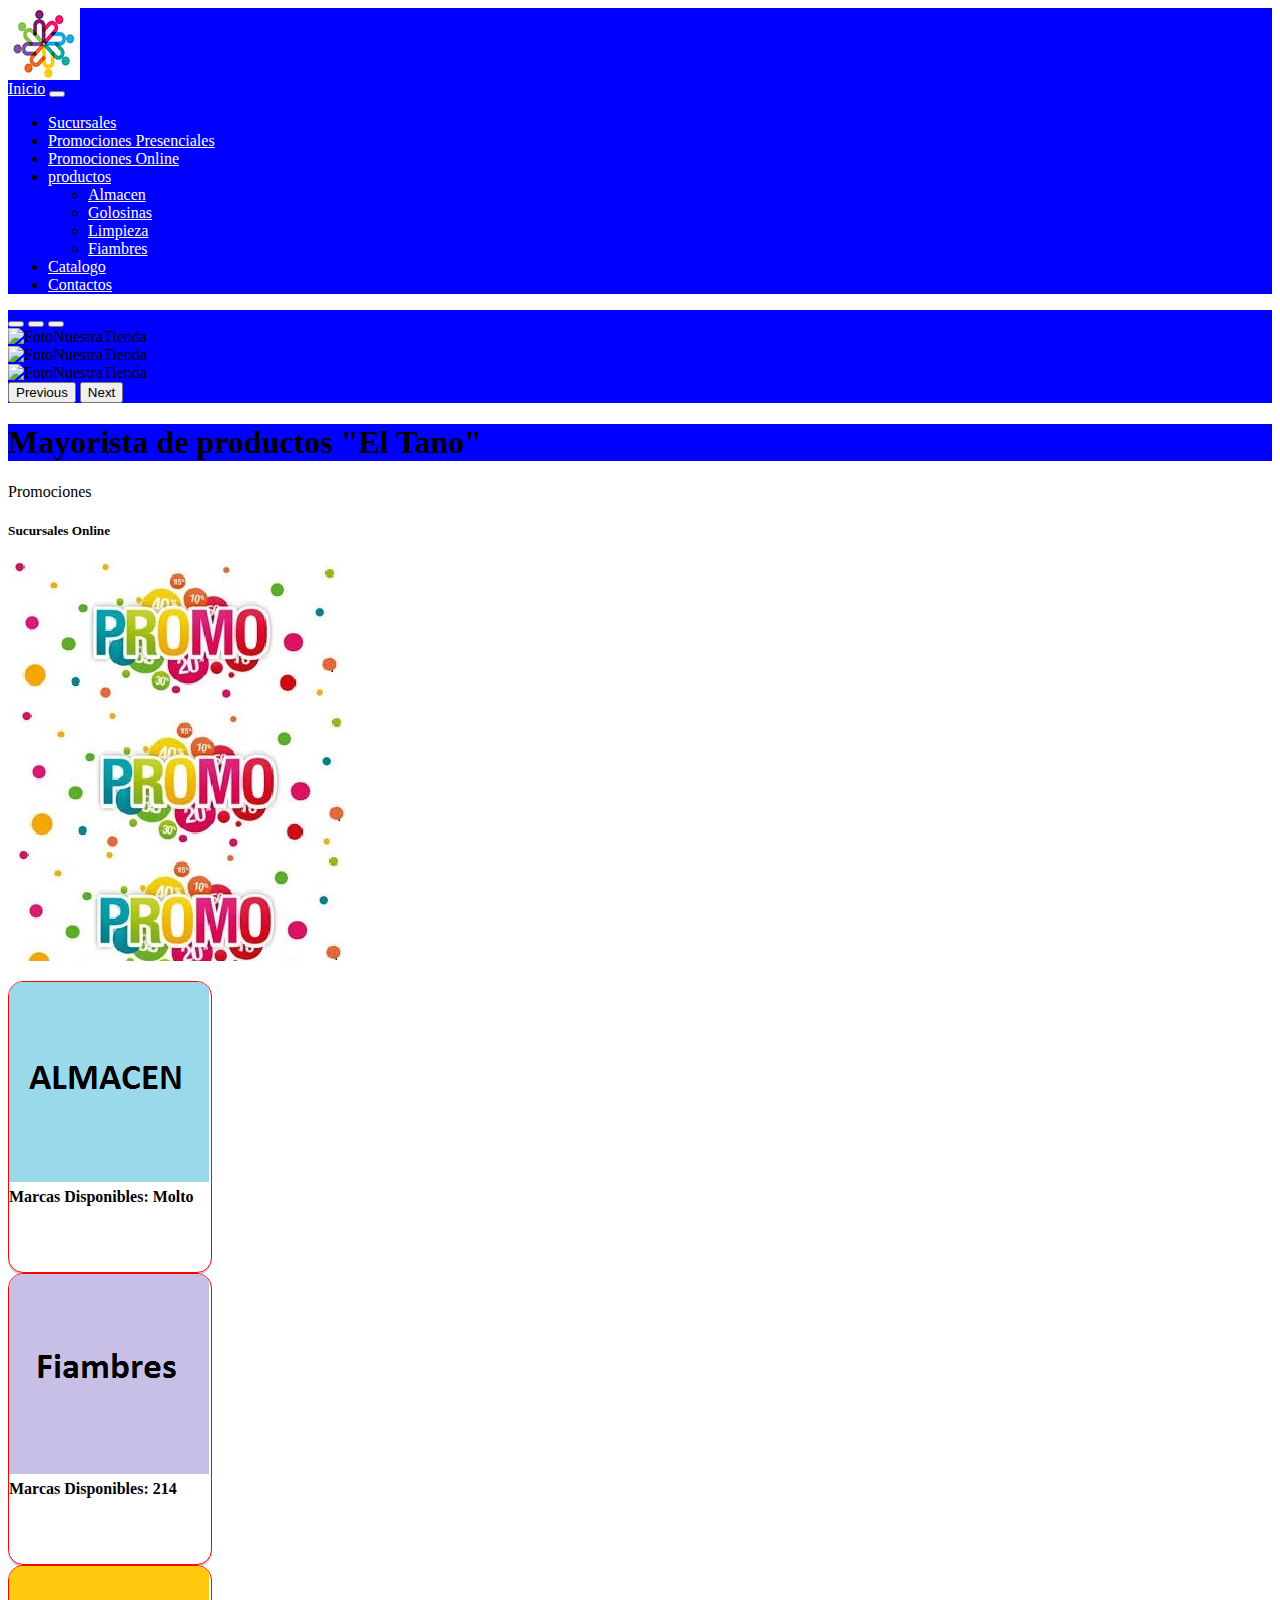
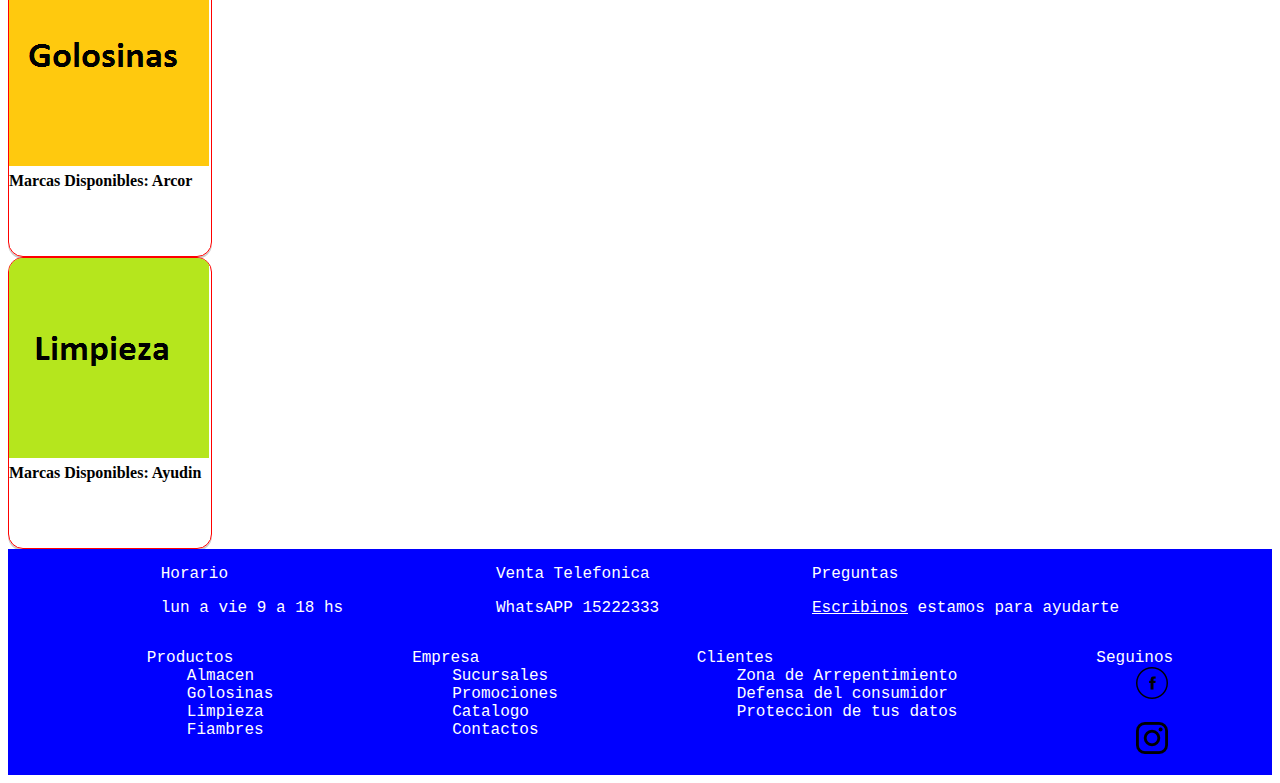
==== index.html @ 9e1c2660 "SEO" ====
<!DOCTYPE html>
<html lang="en">

<head>
  <meta charset="UTF-8">
  <meta http-equiv="X-UA-Compatible" content="IE=edge">
  <meta name="viewport" content="width=device-width, initial-scale=1.0">
  <title>Venta mayorista de productos de almacen,golosinas y articulos de limpieza, somos Mayorista el tano</title>


  <meta name="description"
    content="
  Mayorista el tano es la principal empresa de distribuidora de alimentos de Argentina, 
  el primer distribuidor mundial de caramelos duros y el principal exportador de golosinas, ademas distribuimos mercaderia, embutidos y articulos de limpieza a todo el pais.">


  <meta name="Keywords"
    content="Productos,Limpieza,Golosinas,Almacen,Kiosco,Supermercado,
  caramelos arcor,golosinas online,comprar golosinas,distribuidoras de golosinas,golosinas precios,venta de golosinas,productos de almacen,distribuidora de limpieza,marcas limpieza,almacen y ventas,productos comestibles,
articulos de limpieza,limpieza de alfombras,limpiador de vidrios,limpieza industrial,limpiar acero inoxidable,limpiador de cristales,limpieza de piscinas,materiales de limpieza,limpiador de gamuza,limpiador de madera,distribuidora de productos de limpieza,articulos de limpieza por mayor,
embutidos sanos,embutidos magros,salame fiambre,embutidos sin sal,precio de la mortadela,fiambre de jamon,mortadela fiambre,fiambres paladini precios,mortadela y jamon,
gomitas mogul,golosinas argentinas,golosinas por mayor,caramelos arcor,golosinas online,golosinas para cumpleaños,gomitas de eucalipto,golosinas personalizadas,gomitas billiken,golosinas felfort,golosinas online por mayor">


  <!--INICIO Open Graph-->
  <!--Ayuda a la red social a saber interpreta el contenido-->

  <meta property="og:type" content="landing">

  <!--Generalmente es el titulo de lo que compartimos ejemplo:articulo,entrada,video,audio-->
  <!--no superar los 75 caracteres-->
  <meta property="og:title" content="Disfrutá momentos mágicos sin moverte de tu casa, somos tus aliados en la web">

  <!--og:description-->
  <!--si esta etiqueta no existe, automaticamente la red social usa el primer parrafo del post-->
  <!--no superar los 195 caracteres-->
  <meta property="og:description"
    content="somos especialistas en distribución de productos de golosinas,productos de almacen, embutidos y articulos de limpieza">

  <!--es el enlace del contenido por defecto-->
  <meta property="og:url" content="https://mayoristatanolandia.000webhostapp.com/">

  <!--es la imagen que debe aparecer en la publicacion de la red social-->
  <!--no debe superar el tamaño de 200px x 200px-->
  <meta property="og:image" content="https://mayoristatanolandia.000webhostapp.com/LOGO.jpg">
  <!--FIN Open Graph-->


  <!--Icono que aparece en la solapa del navegador-->
  <link rel="shortcut icon" href="/imagenes/LOGO.ico" type="image/x-icon">

  <!--Bootstrap-->
  <link href="https://cdn.jsdelivr.net/npm/bootstrap@5.1.3/dist/css/bootstrap.min.css" rel="stylesheet"
    integrity="sha384-1BmE4kWBq78iYhFldvKuhfTAU6auU8tT94WrHftjDbrCEXSU1oBoqyl2QvZ6jIW3" crossorigin="anonymous">


  <link rel="stylesheet" href="css/style.css">

</head>

<body>
  <form action="">
    <div class="container">



      <header>
        <!--INICIO MENU-->
        <div class="row">
          <div class="col border border-secondary  fondoheader">

            <nav class="navbar  navbar-expand-lg navbar-primary  fondoheader">

              <div class="logo">
                <img src="./imagenes/LOGO.jpg">
              </div>


              <div class="container-fluid">

                <a class="navbar-brand textoheader" href="index.html">Inicio</a>

                <button class="navbar-toggler" type="button" data-bs-toggle="collapse"
                  data-bs-target="#navbarSupportedContent" aria-controls="navbarSupportedContent" aria-expanded="false"
                  aria-label="Toggle navigation">
                  <span class="navbar-toggler-icon"></span>
                </button>


                <div class="collapse navbar-collapse" id="navbarSupportedContent">
                  <ul class="navbar-nav me-auto mb-2 mb-lg-0">
                    <li class="nav-item">
                      <a class="nav-link active textoheader" aria-current="page" href="Sucursales.html">Sucursales</a>
                    </li>
                    <li class="nav-item">
                      <a class="nav-link textoheader" href="PromocionesSucursales.html">Promociones Presenciales</a>
                    </li>
                    <li class="nav-item">
                      <a class="nav-link textoheader" href="PromoOnline.html">Promociones Online</a>
                    </li>



                    <li class="nav-item dropdown">
                      <a class="nav-link dropdown-toggle textoheader" href="#" id="navbarDropdown" role="button"
                        data-bs-toggle="dropdown" aria-expanded="false">
                        productos
                      </a>
                      <ul class="dropdown-menu fondoheader" aria-labelledby="navbarDropdown">
                        <li><a class="dropdown-item textoheader" href="Almacen.html">Almacen</a></li>
                        <li><a class="dropdown-item textoheader" href="Golosinas.html">Golosinas</a></li>

                        <li><a class="dropdown-item textoheader" href="Limpieza.html">Limpieza</a></li>
                        <li><a class="dropdown-item textoheader" href="Fiambres.html">Fiambres</a></li>
                      </ul>
                    </li>


                    <li class="nav-item">
                      <a class="nav-link textoheader" href="Catalogo.html">Catalogo</a>
                    </li>
                    <li class="nav-item">
                      <a class="nav-link textoheader" href="Contactos.html">Contactos</a>
                    </li>

                  </ul>




                </div>


              </div>
            </nav>
          </div>

        </div>

        <!--FIN MENU-->

      </header>
      <main>

        <!-- INICIO CAROUSEL-->
        <div class="row">
          <div class="col border border-secondary fondoheader">


            <div id="carouselExampleIndicators" class="carousel slide" data-bs-ride="carousel">


              <div class="carousel-indicators ">
                <button type="button" data-bs-target="#carouselExampleIndicators" data-bs-slide-to="0" class="active"
                  aria-current="true" aria-label="Slide 1"></button>
                <button type="button" data-bs-target="#carouselExampleIndicators" data-bs-slide-to="1"
                  aria-label="Slide 2"></button>
                <button type="button" data-bs-target="#carouselExampleIndicators" data-bs-slide-to="2"
                  aria-label="Slide 3"></button>
              </div>
              <div class="carousel-inner ">
                <div class="carousel-item active ">
                  <img src="./imagenes/slider/slider1.jpg" class="d-block w-100" alt="FotoNuestraTienda">
                </div>
                <div class="carousel-item">
                  <img src="./imagenes/slider/slider2.jpg" class="d-block w-100" alt="FotoNuestraTienda">
                </div>
                <div class="carousel-item">
                  <img src="./imagenes/slider/slider3.jpeg" class="d-block w-100" alt="FotoNuestraTienda">
                </div>
              </div>

              <button class="carousel-control-prev" type="button" data-bs-target="#carouselExampleIndicators"
                data-bs-slide="prev">
                <span class="carousel-control-prev-icon" aria-hidden="true"></span>
                <span class="visually-hidden">Previous</span>
              </button>
              <button class="carousel-control-next" type="button" data-bs-target="#carouselExampleIndicators"
                data-bs-slide="next">
                <span class="carousel-control-next-icon" aria-hidden="true"></span>
                <span class="visually-hidden">Next</span>
              </button>
            </div>
          </div>

        </div>

        <!--FIN CAROUSEL-->
        <div class="row">
          <div class="col border border-secondary text-center fondoheader text-white">
            <H1>Mayorista de productos "El Tano"</H1>

          </div>

        </div>


        <div class="row row-cols-1 row-cols-md-2 ">


          <div class="col border border-secondary bg-secondary bg-gradient">

            <div class="card text-white bg-success text-dark bg-opacity-50 mb-3 mt-4" style="max-width: 36rem;">
              <div class="card-header">Promociones</div>
              <div class="card-body">
                <h5 class="card-title">Sucursales Online</h5>

                <p class="card-text promociones"><a href="/PromoOnline.html"> <img src="./imagenes/promociones.jpg"
                      class="card-img-top" alt="Promociones"></a></p>
              </div>
            </div>
          </div>


          <!-- coloco las 4 imagenes que contienen las 4 seccion de mi pagina-->
          <div class="col border border-secondary bg-secondary bg-gradient contiene">

            <div class="row row-cols-1 row-cols-md-2  g-4 mt-3 contiene">
              <div class="col">

                <div class="dsc-card">
                  <a href="/Almacen.html">

                    <img src="./imagenes/Productos/Almacen.png" alt="course">
                  </a>
                  <h4>Marcas Disponibles: Molto</h4>


                </div>
              </div>


              <div class="col">


                <div class="dsc-card">
                  <a href="/Fiambres.html">
                    <img src="./imagenes/Productos/Fiambres.png" alt="course">
                  </a>
                  <h4>Marcas Disponibles: 214</h4>

                </div>

              </div>


              <div class="col">

                <div class="dsc-card">
                  <a href="/golosinas.html">
                    <img src="./imagenes/Productos/golosinas.png" alt="course">
                  </a>
                  <h4>Marcas Disponibles: Arcor</h4>
                </div>

              </div>
              <div class="col">



                <div class="dsc-card">
                  <a href="/limpieza.html">
                    <img src="./imagenes/Productos/limpieza.png" alt="course">
                  </a>
                  <h4>Marcas Disponibles: Ayudin</h4>
                </div>

              </div>
            </div>

          </div>
          <!--fin de las 4 imagenes-->



        </div>



        <!--Imagen de la promocion-->
        <div class="row">
          <div class="col border border-secondary">




          </div>
        </div>
        <!--fin Imagen de la promocion-->






      </main>
      <!--bg-primary text-white-->

      <!-- arranca footer-->

      <div class="row ">
        <div class="col-12 border border-secondary fondofooter">

          <footer class="footer">




            <section class="horario">

              <div class="Contactohorario">
                <p class="textofooter">Horario</p>
                <p class="textofooter">lun a vie 9 a 18 hs</p>
              </div>

              <div class="Contactohorario">
                <p class="textofooter">Venta Telefonica</p>
                <p class="textofooter">WhatsAPP 15222333</p>
              </div>

              <div class="Contactohorario">
                <p class="textofooter">Preguntas</p>
                <p class="textofooter"><a class="textofooter" href="Contactos.html">Escribinos</a> estamos para ayudarte
                </p>
              </div>

            </section>






            <!--<section class="Menuesfooter">-->

            <section class="menufoot">

              <nav class="menufooterhijo">

                <ul>
                  <li class="textofooter">Productos</li>
                  <ul>
                    <li><a class="textofooter" href="Almacen.html">Almacen</a></li>
                    <li><a class="textofooter" href="Golosinas.html">Golosinas</a></li>
                    <li><a class="textofooter" href="Limpieza.html">Limpieza</a></li>
                    <li><a class="textofooter" href="Fiambres.html">Fiambres</a></li>
                  </ul>
                </ul>

              </nav>


              <nav class="menufooterhijo">
                <ul>
                  <li class="textofooter">Empresa</li>
                  <ul>
                    <li><a class="textofooter" href="Sucursales.html">Sucursales</a></li>
                    <li><a class="textofooter" href="PromocionesSucursales.html">Promociones</a></li>
                    <li><a class="textofooter" href="Catalogo.html">Catalogo</a></li>
                    <li><a class="textofooter" href="Contactos.html">Contactos</a></li>
                  </ul>
                </ul>
              </nav>


              <nav class="menufooterhijo">
                <ul>
                  <li class="textofooter">Clientes</li>
                  <ul>
                    <li><a class="textofooter" href="Arrepentimiento.html">Zona de Arrepentimiento</a></li>
                    <li><a class="textofooter"
                        href="https://www.buenosaires.gob.ar/defensaconsumidor/como-denunciar?utm_source=Google&utm_medium=Search&utm_campaign=Defensa-Consumidor&utm_content=TextAd">Defensa
                        del consumidor</a></li>
                    <li><a class="textofooter" href="ProteccionDatos.html">Proteccion de tus datos</a></li>

                  </ul>
                </ul>

              </nav>

              <!--footredes-->
              <nav class="menufooterhijo">
                <!-- <article class="footredeshijo">-->
                <ul>
                  <li class="textofooter">Seguinos</li>
                  <ul>
                    <li><a href="https://www.facebook.com"><img class="IconoSocial"
                          src="./imagenes/logotipo-de-facebook32px.png" alt="iconoFacebook"></a></li>
                    <li><br></li>
                    <li><a href="https://www.Instagram.com"><img class="IconoSocial"
                          src="./imagenes/logotipo-de-instagram32px.png" alt="iconoInstagram"></a></li>
                  </ul>
                </ul>
                <!--</article>-->
              </nav>
            </section>



          </footer>

        </div>
      </div>
      <!--termina el footer-->


    </div>
    <!--********************************fin de la galeria de productos**********************-->








    <script src="https://cdn.jsdelivr.net/npm/@popperjs/core@2.10.2/dist/umd/popper.min.js"
      integrity="sha384-7+zCNj/IqJ95wo16oMtfsKbZ9ccEh31eOz1HGyDuCQ6wgnyJNSYdrPa03rtR1zdB" crossorigin="anonymous">
    </script>


    <script src="https://cdn.jsdelivr.net/npm/bootstrap@5.1.3/dist/js/bootstrap.min.js"
      integrity="sha384-QJHtvGhmr9XOIpI6YVutG+2QOK9T+ZnN4kzFN1RtK3zEFEIsxhlmWl5/YESvpZ13" crossorigin="anonymous">
    </script>

  </form>
</body>

</html>
---- css/style.css ----
/****************************aplico FLEXBOX a contactos***************************/
.contactosPadre {
  grid-area: contactospadre;
  display: flex;
  flex-direction: column;
  flex-wrap: wrap;
  justify-content: space-evenly;
}

.contactoshijos {
  border: medium solid #999;
  background-color: #666;
}

/********************************************************************************/
/********************alineando con flex los horarios del footer****************************/
.horario {
  font-family: "Courier New", Courier, monospace;
  /*APLICO _extends.scss*/
}

/*****************quitando los puntos a los menues y alineando con flex*********************/
.menufoot {
  font-family: "Courier New", Courier, monospace;
  /*APLICO _extends.scss*/
}

.menufooterhijo ul {
  list-style: none;
}

.menufooterhijo li a {
  text-decoration: none;
}

/**************************************************************************************/
.horario, .menufoot {
  display: flex;
  flex-direction: row;
  flex-wrap: wrap;
  justify-content: space-evenly;
}

/*Aplico un logo general para todas las secciones*/
.logo {
  width: 72px;
  height: 72px;
  background-image: url(/imagenes/LOGO.jpg);
}

.fondoheader {
  background: blue;
}

.textoheader {
  color: white;
}

/*variables */
/*utilizo la VARIABLE para completar el nombre de la clase*/
.dsc-title-primary {
  /*aplico las variables*/
  color: red;
  font-size: 10rem;
}

/*****INICIO DEL NESTING*******/
.dsc-card {
  width: 202px;
  padding: 0;
  /*****/
  box-shadow: 0 2px rgba(0, 0, 0, 0.2);
  overflow: hidden;
  transition: all 0.25s;
  /*****/
  border-radius: 15px;
  border-width: 1px;
  border-style: solid;
  border-color: red;
}
.dsc-card img {
  width: 200px;
  height: 200px;
  display: block;
}
.dsc-card h4 {
  height: 90px;
  line-height: 30px;
  margin: 0;
  /*Utilizo listas.scss*/
  font-size: 16px;
}

/*****FIN DEL NESTING**********/
/********/
.contiene .dsc-card:hover {
  transform: translate(-15px);
  box-shadow: 0 12px 16px rgba(0, 0, 0, 0.2);
}

/**********/
.promociones {
  transition: all 2s;
}

.promociones:hover {
  transform: rotateY(180deg);
}

/***APLICO MIXINS.SCSS*/
.btn2:hover {
  transition: transform 1s;
  transform: scale(1.2);
}

.IconoSocial:hover {
  transition: transform 1s;
  transform: scale(2);
}

/***FIN APLICO MIXINS.SCSS.*/
/***APLICO MAPA*****/
/*creo un footer general para todas las secciones*/
.textofooter {
  color: white;
}

.fondofooter {
  background: blue;
}

/******FIN de APLICO MAPA*/
.descripcionproductos {
  float: left;
}

/*# sourceMappingURL=style.css.map */
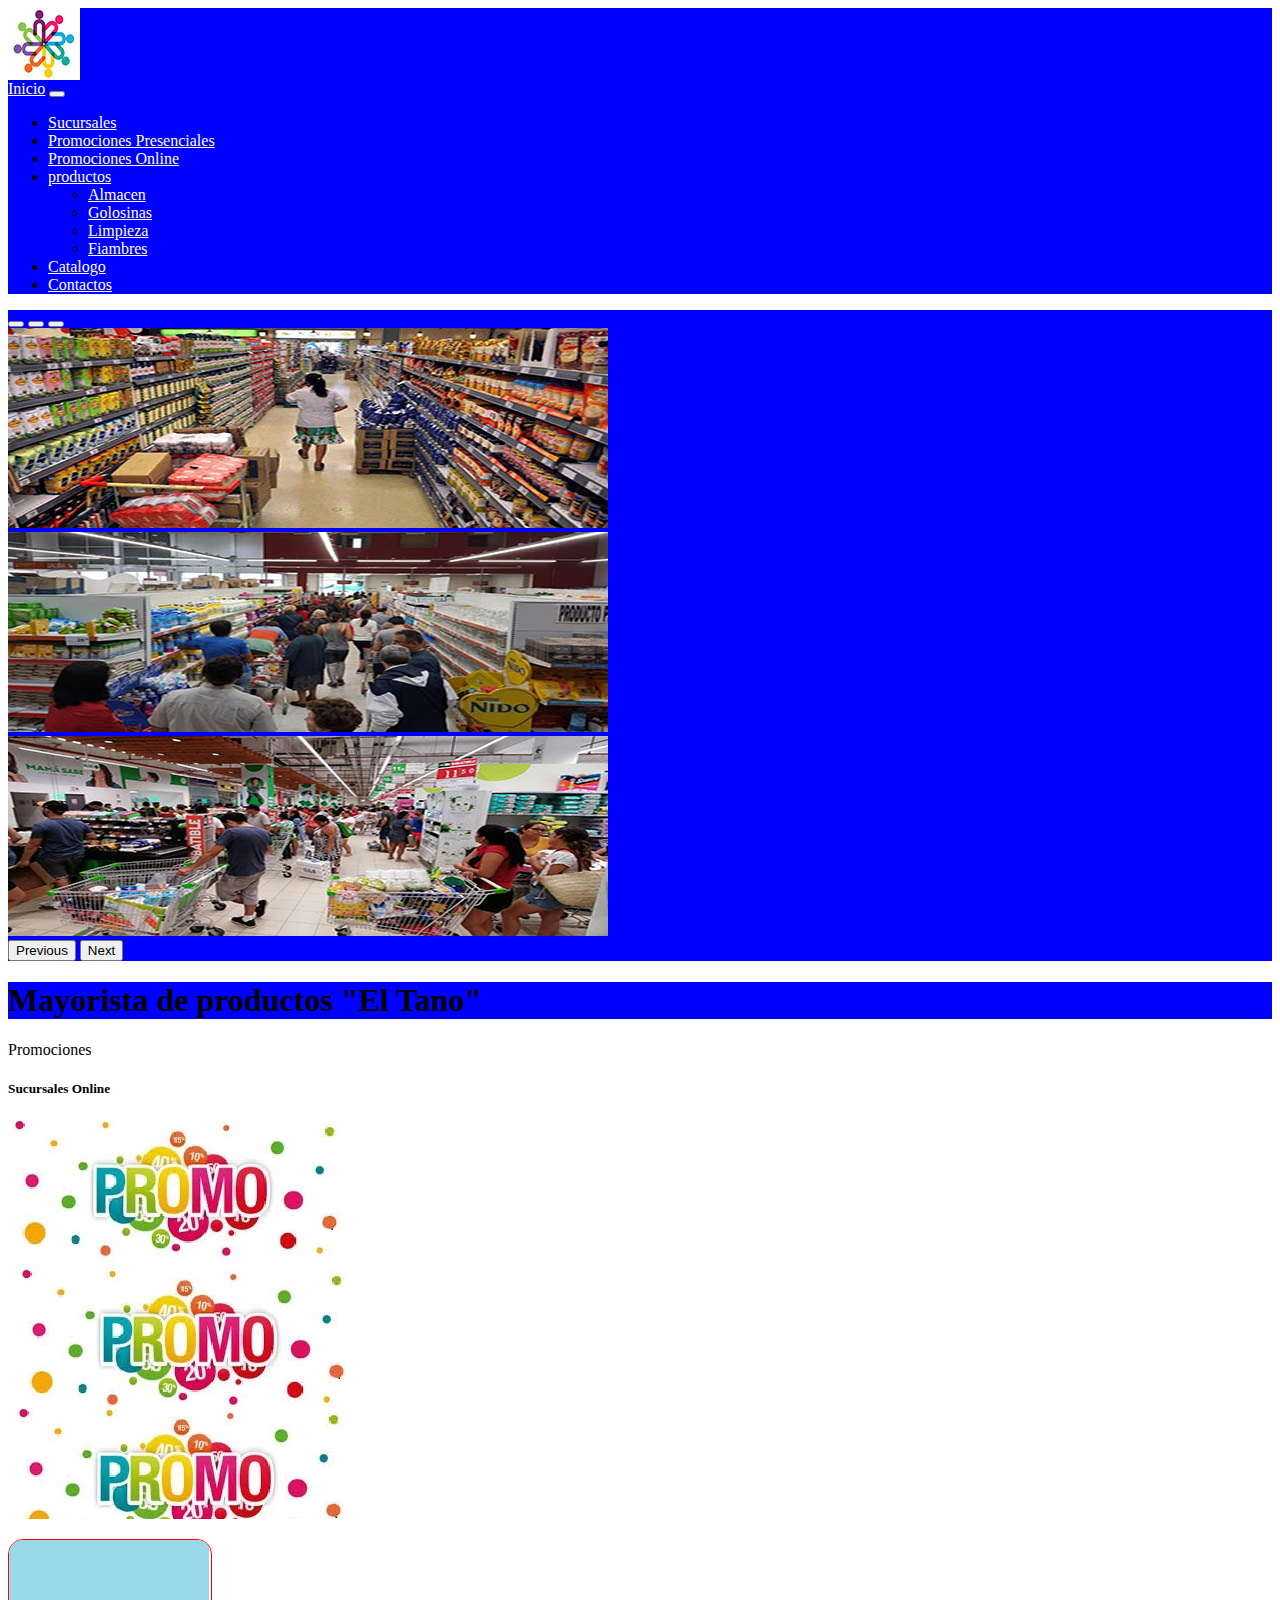
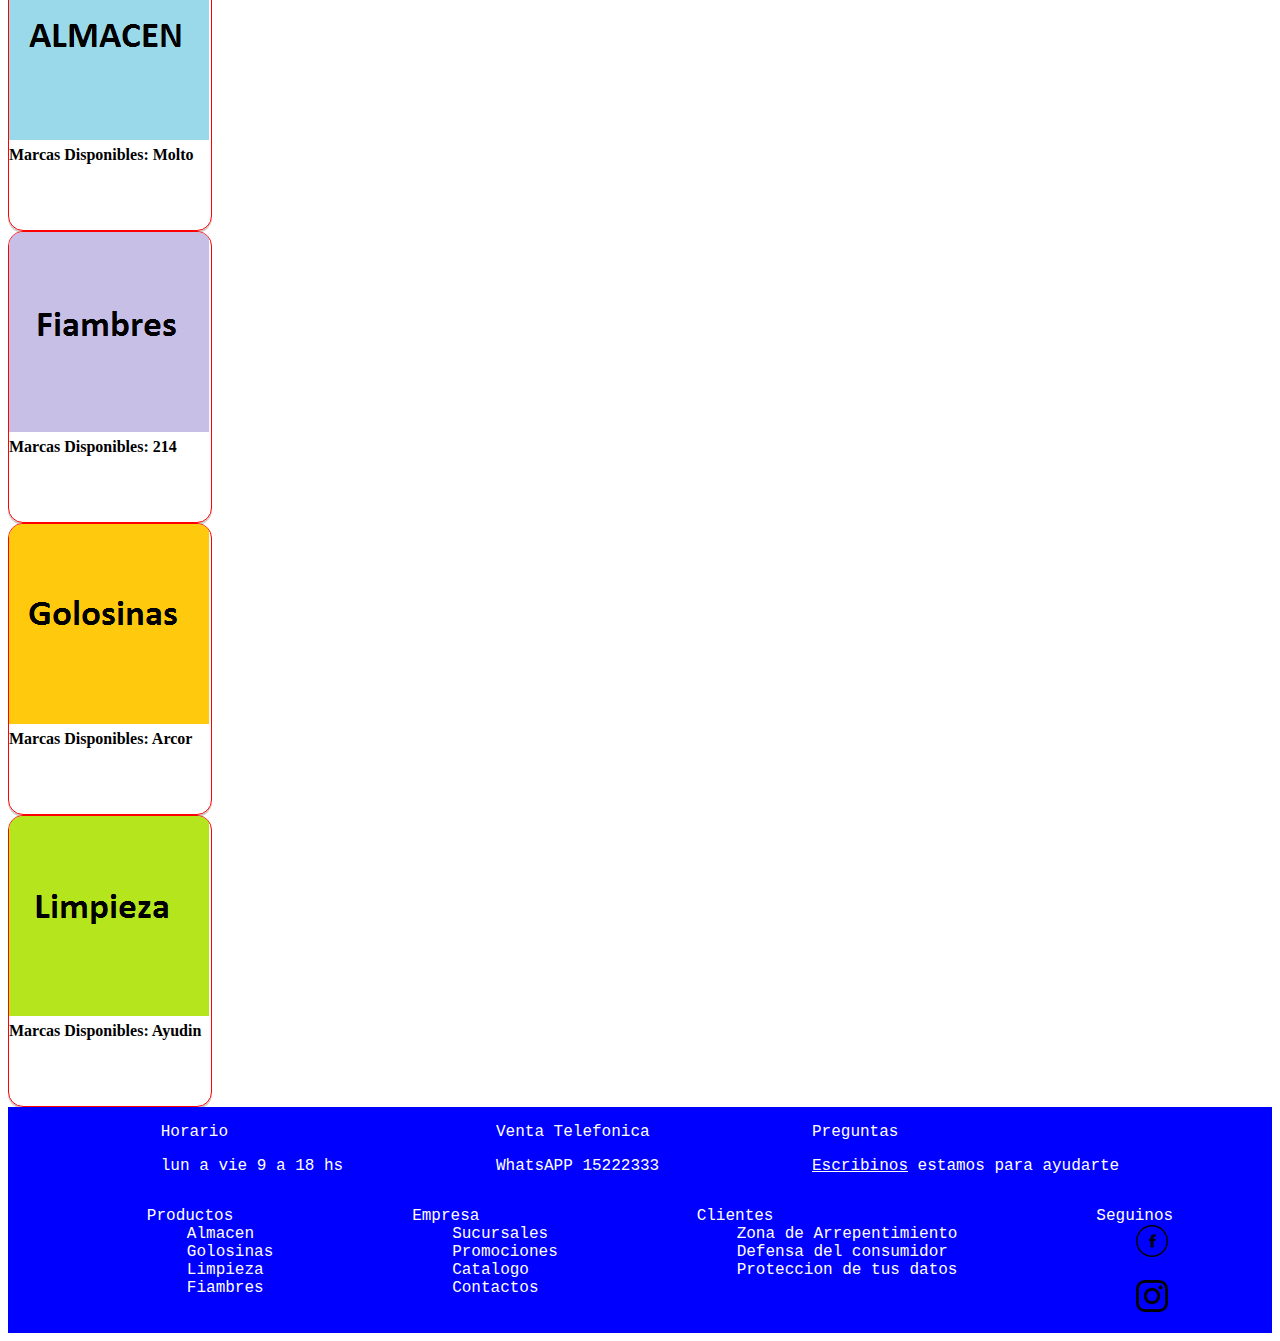
==== commit 19d2fb18: "edicion de rutas" ====
--- a/index.html
+++ b/index.html
@@ -54,7 +54,7 @@
     integrity="sha384-1BmE4kWBq78iYhFldvKuhfTAU6auU8tT94WrHftjDbrCEXSU1oBoqyl2QvZ6jIW3" crossorigin="anonymous">
 
 
-  <link rel="stylesheet" href="css/style.css">
+  <link rel="stylesheet" href="./css/style.css">
 
 </head>
 
@@ -78,7 +78,7 @@
 
               <div class="container-fluid">
 
-                <a class="navbar-brand textoheader" href="index.html">Inicio</a>
+                <a class="navbar-brand textoheader" href="./index.html">Inicio</a>
 
                 <button class="navbar-toggler" type="button" data-bs-toggle="collapse"
                   data-bs-target="#navbarSupportedContent" aria-controls="navbarSupportedContent" aria-expanded="false"
@@ -90,13 +90,13 @@
                 <div class="collapse navbar-collapse" id="navbarSupportedContent">
                   <ul class="navbar-nav me-auto mb-2 mb-lg-0">
                     <li class="nav-item">
-                      <a class="nav-link active textoheader" aria-current="page" href="Sucursales.html">Sucursales</a>
+                      <a class="nav-link active textoheader" aria-current="page" href="./Sucursales.html">Sucursales</a>
                     </li>
                     <li class="nav-item">
-                      <a class="nav-link textoheader" href="PromocionesSucursales.html">Promociones Presenciales</a>
+                      <a class="nav-link textoheader" href="./PromocionesSucursales.html">Promociones Presenciales</a>
                     </li>
                     <li class="nav-item">
-                      <a class="nav-link textoheader" href="PromoOnline.html">Promociones Online</a>
+                      <a class="nav-link textoheader" href="./PromoOnline.html">Promociones Online</a>
                     </li>
 
 
@@ -107,20 +107,20 @@
                         productos
                       </a>
                       <ul class="dropdown-menu fondoheader" aria-labelledby="navbarDropdown">
-                        <li><a class="dropdown-item textoheader" href="Almacen.html">Almacen</a></li>
-                        <li><a class="dropdown-item textoheader" href="Golosinas.html">Golosinas</a></li>
-
-                        <li><a class="dropdown-item textoheader" href="Limpieza.html">Limpieza</a></li>
-                        <li><a class="dropdown-item textoheader" href="Fiambres.html">Fiambres</a></li>
+                        <li><a class="dropdown-item textoheader" href="./Almacen.html">Almacen</a></li>
+                        <li><a class="dropdown-item textoheader" href="./Golosinas.html">Golosinas</a></li>
+
+                        <li><a class="dropdown-item textoheader" href="./Limpieza.html">Limpieza</a></li>
+                        <li><a class="dropdown-item textoheader" href="./Fiambres.html">Fiambres</a></li>
                       </ul>
                     </li>
 
 
                     <li class="nav-item">
-                      <a class="nav-link textoheader" href="Catalogo.html">Catalogo</a>
+                      <a class="nav-link textoheader" href="./Catalogo.html">Catalogo</a>
                     </li>
                     <li class="nav-item">
-                      <a class="nav-link textoheader" href="Contactos.html">Contactos</a>
+                      <a class="nav-link textoheader" href="./Contactos.html">Contactos</a>
                     </li>
 
                   </ul>
@@ -160,13 +160,13 @@
               </div>
               <div class="carousel-inner ">
                 <div class="carousel-item active ">
-                  <img src="./imagenes/slider/slider1.jpg" class="d-block w-100" alt="FotoNuestraTienda">
+                  <img src="./imagenes/Slider/slider1.jpg" class="d-block w-100" alt="FotoNuestraTienda">
                 </div>
                 <div class="carousel-item">
-                  <img src="./imagenes/slider/slider2.jpg" class="d-block w-100" alt="FotoNuestraTienda">
+                  <img src="./imagenes/Slider/slider2.jpg" class="d-block w-100" alt="FotoNuestraTienda">
                 </div>
                 <div class="carousel-item">
-                  <img src="./imagenes/slider/slider3.jpeg" class="d-block w-100" alt="FotoNuestraTienda">
+                  <img src="./imagenes/Slider/slider3.jpeg" class="d-block w-100" alt="FotoNuestraTienda">
                 </div>
               </div>
 
@@ -205,7 +205,7 @@
               <div class="card-body">
                 <h5 class="card-title">Sucursales Online</h5>
 
-                <p class="card-text promociones"><a href="/PromoOnline.html"> <img src="./imagenes/promociones.jpg"
+                <p class="card-text promociones"><a href="./PromoOnline.html"> <img src="./imagenes/promociones.jpg"
                       class="card-img-top" alt="Promociones"></a></p>
               </div>
             </div>
@@ -219,7 +219,7 @@
               <div class="col">
 
                 <div class="dsc-card">
-                  <a href="/Almacen.html">
+                  <a href="./Almacen.html">
 
                     <img src="./imagenes/Productos/Almacen.png" alt="course">
                   </a>
@@ -234,7 +234,7 @@
 
 
                 <div class="dsc-card">
-                  <a href="/Fiambres.html">
+                  <a href="./Fiambres.html">
                     <img src="./imagenes/Productos/Fiambres.png" alt="course">
                   </a>
                   <h4>Marcas Disponibles: 214</h4>
@@ -247,7 +247,7 @@
               <div class="col">
 
                 <div class="dsc-card">
-                  <a href="/golosinas.html">
+                  <a href="./golosinas.html">
                     <img src="./imagenes/Productos/golosinas.png" alt="course">
                   </a>
                   <h4>Marcas Disponibles: Arcor</h4>
@@ -259,7 +259,7 @@
 
 
                 <div class="dsc-card">
-                  <a href="/limpieza.html">
+                  <a href="./limpieza.html">
                     <img src="./imagenes/Productos/limpieza.png" alt="course">
                   </a>
                   <h4>Marcas Disponibles: Ayudin</h4>
@@ -320,7 +320,8 @@
 
               <div class="Contactohorario">
                 <p class="textofooter">Preguntas</p>
-                <p class="textofooter"><a class="textofooter" href="Contactos.html">Escribinos</a> estamos para ayudarte
+                <p class="textofooter"><a class="textofooter" href="./Contactos.html">Escribinos</a> estamos para
+                  ayudarte
                 </p>
               </div>
 
@@ -340,10 +341,10 @@
                 <ul>
                   <li class="textofooter">Productos</li>
                   <ul>
-                    <li><a class="textofooter" href="Almacen.html">Almacen</a></li>
-                    <li><a class="textofooter" href="Golosinas.html">Golosinas</a></li>
-                    <li><a class="textofooter" href="Limpieza.html">Limpieza</a></li>
-                    <li><a class="textofooter" href="Fiambres.html">Fiambres</a></li>
+                    <li><a class="textofooter" href="./Almacen.html">Almacen</a></li>
+                    <li><a class="textofooter" href="./Golosinas.html">Golosinas</a></li>
+                    <li><a class="textofooter" href="./Limpieza.html">Limpieza</a></li>
+                    <li><a class="textofooter" href="./Fiambres.html">Fiambres</a></li>
                   </ul>
                 </ul>
 
@@ -354,10 +355,10 @@
                 <ul>
                   <li class="textofooter">Empresa</li>
                   <ul>
-                    <li><a class="textofooter" href="Sucursales.html">Sucursales</a></li>
-                    <li><a class="textofooter" href="PromocionesSucursales.html">Promociones</a></li>
-                    <li><a class="textofooter" href="Catalogo.html">Catalogo</a></li>
-                    <li><a class="textofooter" href="Contactos.html">Contactos</a></li>
+                    <li><a class="textofooter" href="./Sucursales.html">Sucursales</a></li>
+                    <li><a class="textofooter" href="./PromocionesSucursales.html">Promociones</a></li>
+                    <li><a class="textofooter" href="./Catalogo.html">Catalogo</a></li>
+                    <li><a class="textofooter" href="./Contactos.html">Contactos</a></li>
                   </ul>
                 </ul>
               </nav>
@@ -367,11 +368,11 @@
                 <ul>
                   <li class="textofooter">Clientes</li>
                   <ul>
-                    <li><a class="textofooter" href="Arrepentimiento.html">Zona de Arrepentimiento</a></li>
+                    <li><a class="textofooter" href="./Arrepentimiento.html">Zona de Arrepentimiento</a></li>
                     <li><a class="textofooter"
                         href="https://www.buenosaires.gob.ar/defensaconsumidor/como-denunciar?utm_source=Google&utm_medium=Search&utm_campaign=Defensa-Consumidor&utm_content=TextAd">Defensa
                         del consumidor</a></li>
-                    <li><a class="textofooter" href="ProteccionDatos.html">Proteccion de tus datos</a></li>
+                    <li><a class="textofooter" href="./ProteccionDatos.html">Proteccion de tus datos</a></li>
 
                   </ul>
                 </ul>
@@ -380,7 +381,7 @@
 
               <!--footredes-->
               <nav class="menufooterhijo">
-                <!-- <article class="footredeshijo">-->
+               
                 <ul>
                   <li class="textofooter">Seguinos</li>
                   <ul>
@@ -391,7 +392,7 @@
                           src="./imagenes/logotipo-de-instagram32px.png" alt="iconoInstagram"></a></li>
                   </ul>
                 </ul>
-                <!--</article>-->
+                
               </nav>
             </section>
 
